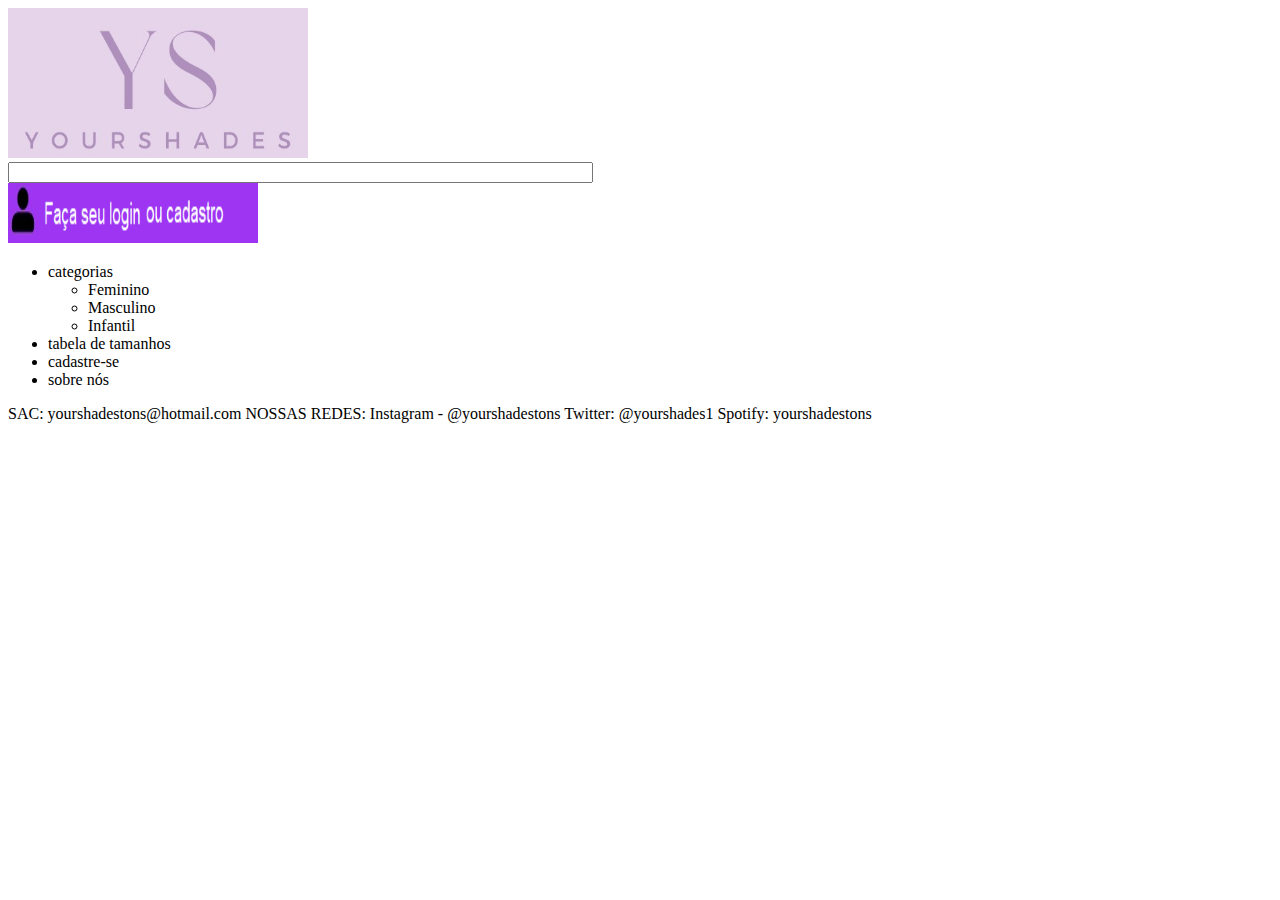
==== index.html @ e27e1356 "Update index.html" ====
<!DOCTYPE html>
<html lang="pt-br">

<head>
    <meta name="viewport" content="width=device-width, initial-scale=1">
    <title>YOURSHADES</title>
    <meta charset="utf-8">
    <link rel="stylesheet" href="style1.css">
</head>

<body>
<header>
<div class="top">
<div class="">
<div class="logo"><a href="https://carolinaperes1.github.io/dbo2022/"><img src="img/ys.jpg" alt="logo" width="300" height="150"></a></div> <div class="menu"></div>
</div>
<div class="barra">
<form>
<label for="p1"></label>
<input type="search" id="p1" size="70">
</form>
</div>
<img src="img/cadastre.png" alt="cadastro" width="250" height="60">
</div>
    </header>
    <nav>
        <ul>
            <li>categorias
					<ul>
						<li><a>Feminino</a></li>
						<li><a>Masculino</a></li>
						<li><a>Infantil</a></li>
					</ul>
				</li>
            <li><a>tabela de tamanhos</a></li>
            <li><a>cadastre-se</a></li>
            <li><a>sobre nós</a></li>
        </ul>
    </nav>

    <main>

    </main>
    <footer>
        SAC: yourshadestons@hotmail.com
        NOSSAS REDES:
        Instagram - @yourshadestons
        Twitter: @yourshades1
        Spotify: yourshadestons
    </footer>
</body>

</html>
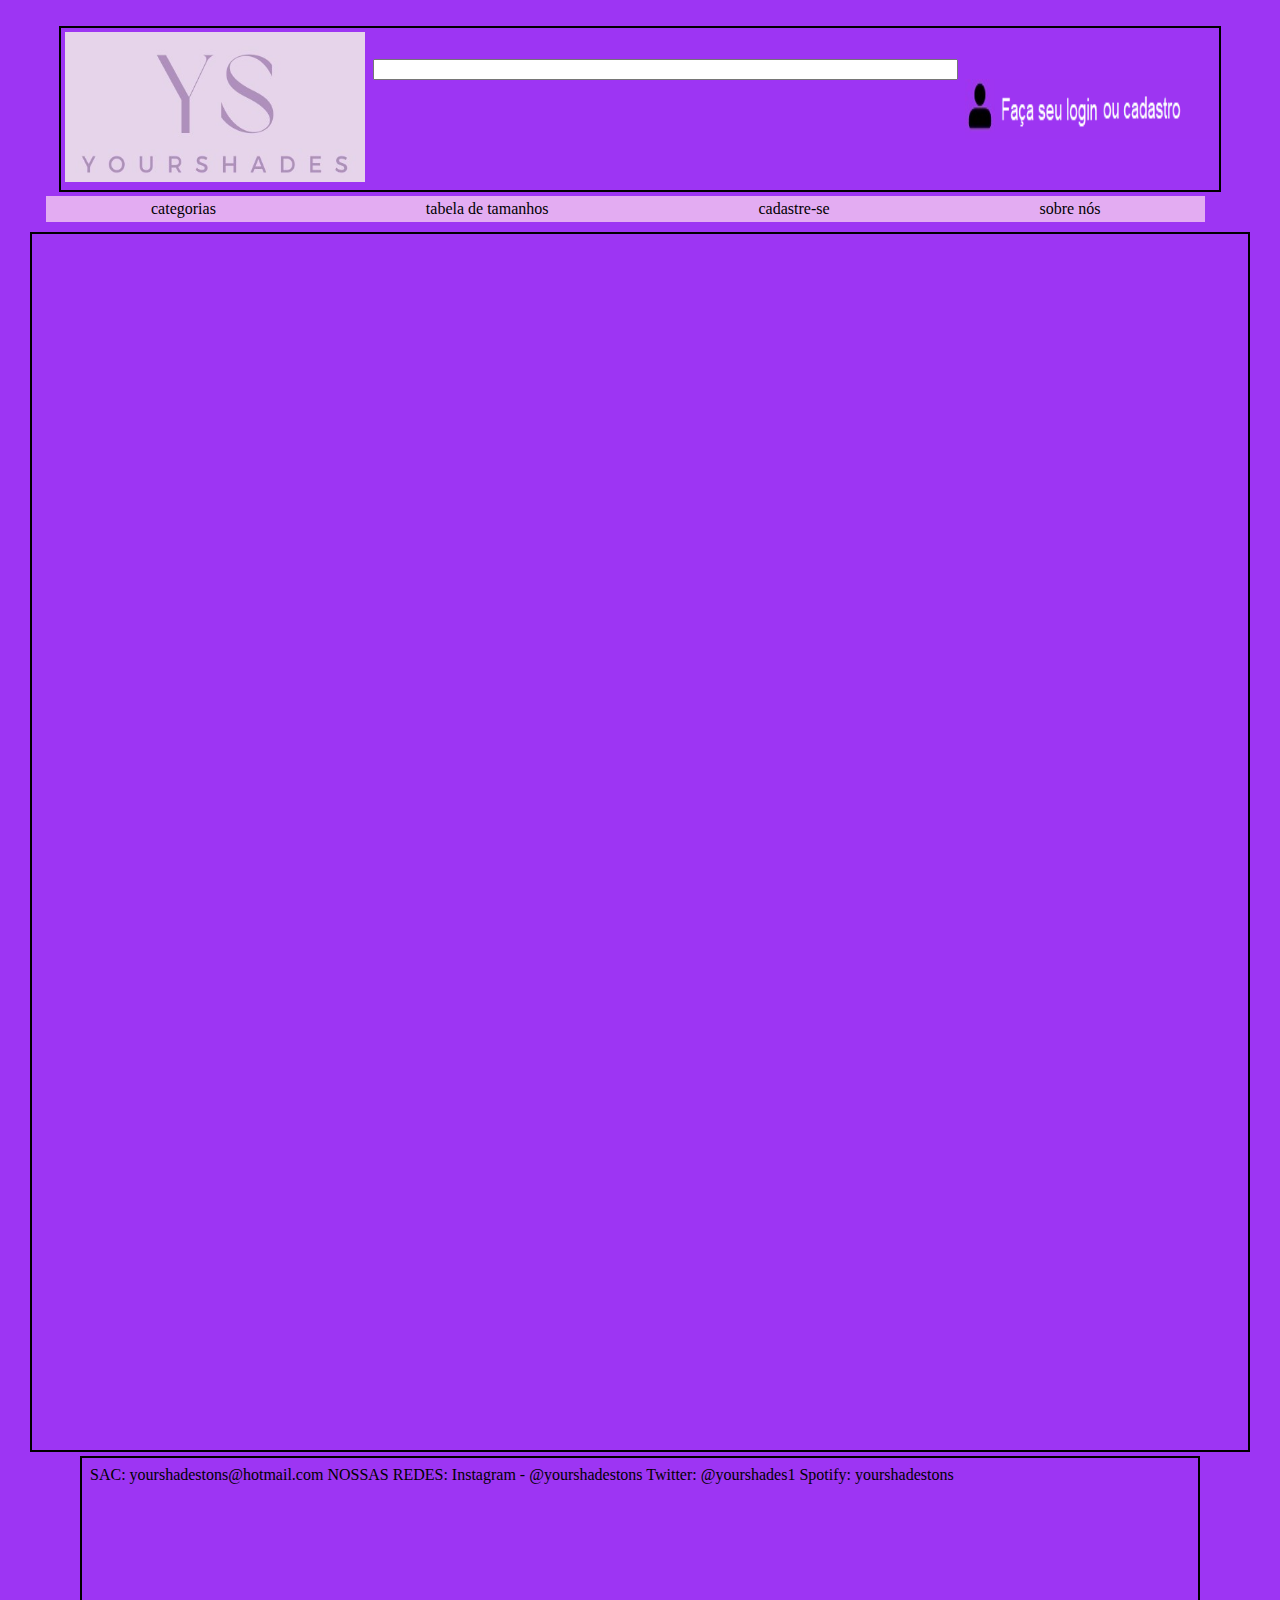
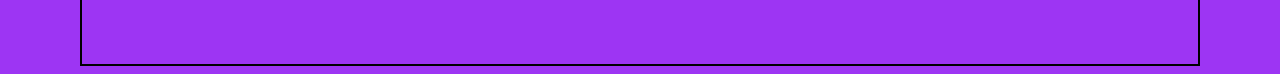
==== commit 4667ed65: "Add files via upload" ====
--- a/index.html
+++ b/index.html
@@ -50,4 +50,4 @@
     </footer>
 </body>
 
-</html>
+</html>--- a/style1.css
+++ b/style1.css
@@ -0,0 +1,73 @@
+body{background-color: rgba(137, 11, 240, 0.829);
+}
+.top {
+  margin-left: auto;
+      margin-right: auto; 
+      width: 1150px;
+      padding: 4px; 
+      margin-top: 10px; 
+      border: 2px solid black;
+  display: flex;
+  align-items: center;
+  justify-content: space-between;
+}
+.menu a{
+  color:aliceblue;
+  border-width: 100vh;
+  border-color: aquamarine;}
+
+  .barra{
+    width: 1000px;
+    height: 100px;
+    text-align:center ;
+
+}
+
+
+main{ height: 1200px;
+  width:1200px;
+  margin-left: auto; 
+  margin-right: auto; 
+  margin-bottom: 4px;
+  padding: 8px; 
+  border: 2px solid black;}
+
+  header {height: 150px; 
+      width:1200px;
+      margin-left: auto; 
+      margin-right: auto; 
+      margin-bottom: 4px; 
+      padding: 8px;
+      border: 2px transparent}
+
+
+  footer {height:190px; 
+      width: 1100px;  
+      margin-left: auto; 
+      margin-right: auto;
+      margin-bottom: 4px;  
+      padding: 8px; 
+      border: 2px solid black;}
+    
+
+nav {width: 1200px; 
+  height: 40px;
+  border: 4px transparent; 
+  margin-left: auto; 
+  margin-right: auto; 
+  margin-bottom: 2px;
+ }
+
+ nav ul { background:transparent;height: 30px; padding: 3px; border: 3px outset  transparent;}
+ nav li {list-style: none; padding: 4px 105px; background: rgb(227, 172, 242); border: 10px  rgb(227, 172, 242);
+  margin-bottom: 2px; font: 16 verdana; float:left;}
+  nav a { color: rgb(0, 0, 0); text-decoration: none;}
+nav li:hover {color: rgb(111, 44, 169); background-color: rgb(247, 245, 245);}
+nav li ul {	position: absolute;
+      width: 280px;
+      height: 80px; 
+      left: 625px;
+      top: 166px;
+      display: none; }
+nav li:hover ul {display: block;}
+  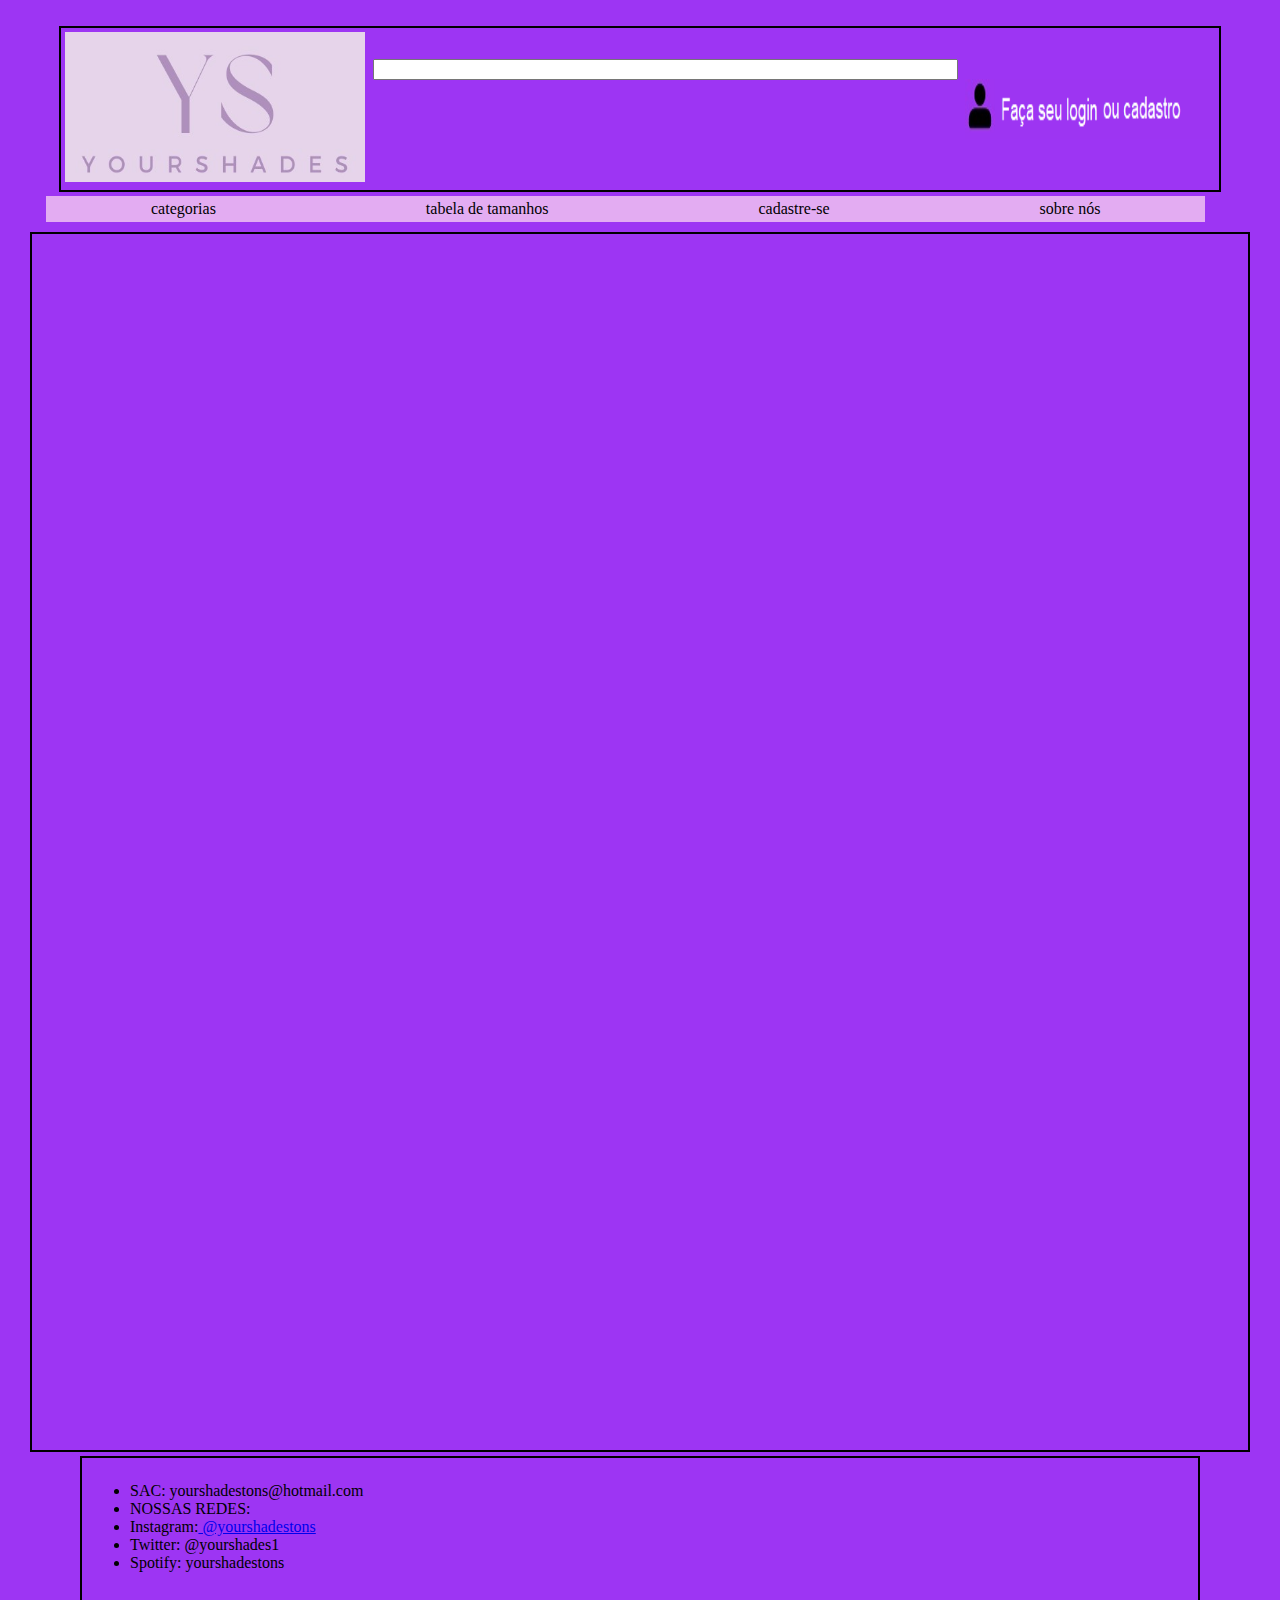
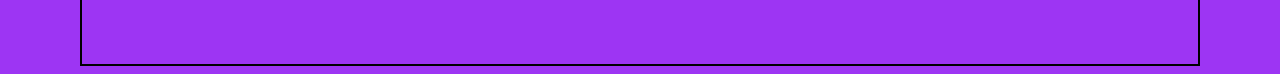
==== commit bb30ae04: "Update index.html" ====
--- a/index.html
+++ b/index.html
@@ -42,12 +42,14 @@
 
     </main>
     <footer>
-        SAC: yourshadestons@hotmail.com
-        NOSSAS REDES:
-        Instagram - @yourshadestons
-        Twitter: @yourshades1
-        Spotify: yourshadestons
+	    <ul>
+		    <li>SAC: yourshadestons@hotmail.com</li>
+		    <li>NOSSAS REDES:</li>
+		    <li>Instagram:<a href="https://www.instagram.com/yourshadestons/"> @yourshadestons</a></li>
+		    <li>Twitter: @yourshades1</li>
+		    <li>Spotify: yourshadestons</li>
+	    </ul>
     </footer>
 </body>
 
-</html>+</html>
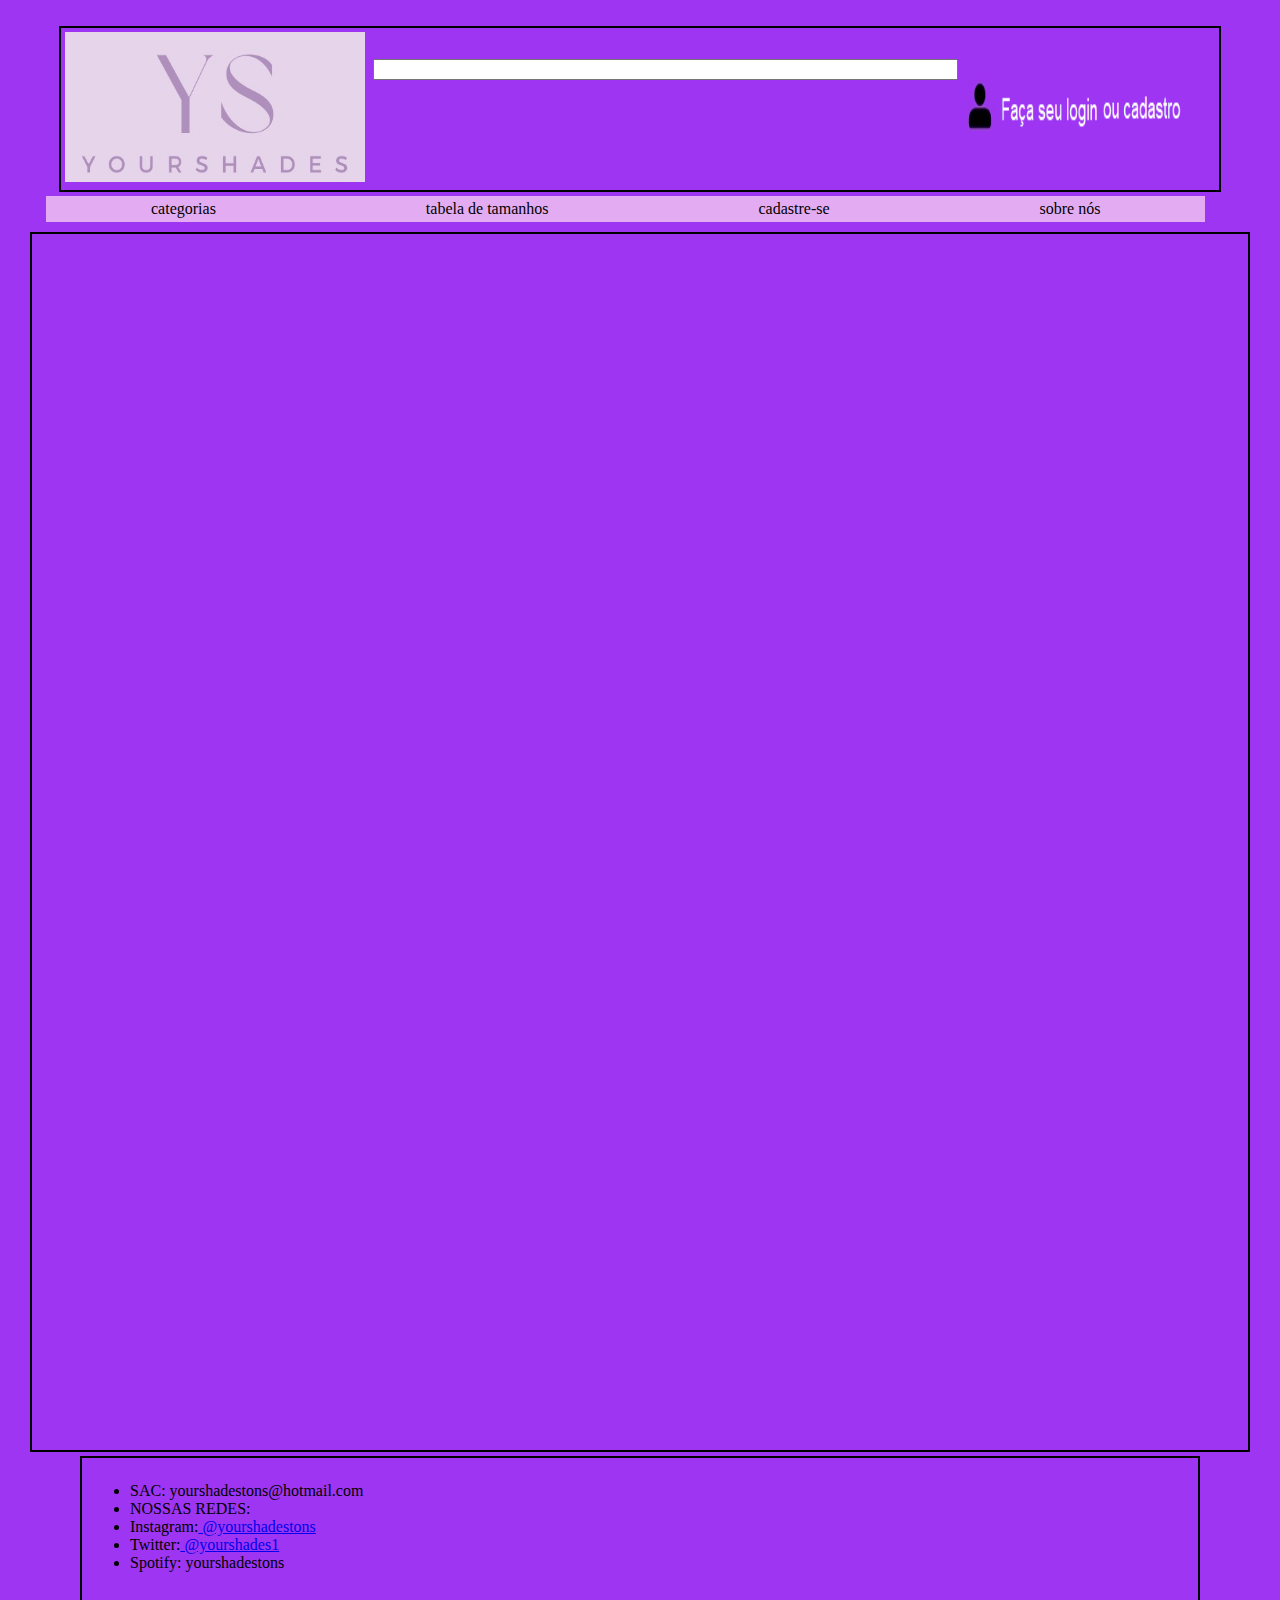
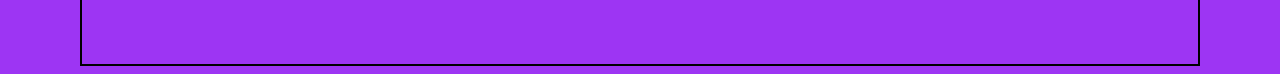
==== commit acaf9d9d: "Update index.html" ====
--- a/index.html
+++ b/index.html
@@ -46,7 +46,7 @@
 		    <li>SAC: yourshadestons@hotmail.com</li>
 		    <li>NOSSAS REDES:</li>
 		    <li>Instagram:<a href="https://www.instagram.com/yourshadestons/"> @yourshadestons</a></li>
-		    <li>Twitter: @yourshades1</li>
+		    <li>Twitter:<a href="https://twitter.com/Yourshades1"> @yourshades1</a></li>
 		    <li>Spotify: yourshadestons</li>
 	    </ul>
     </footer>
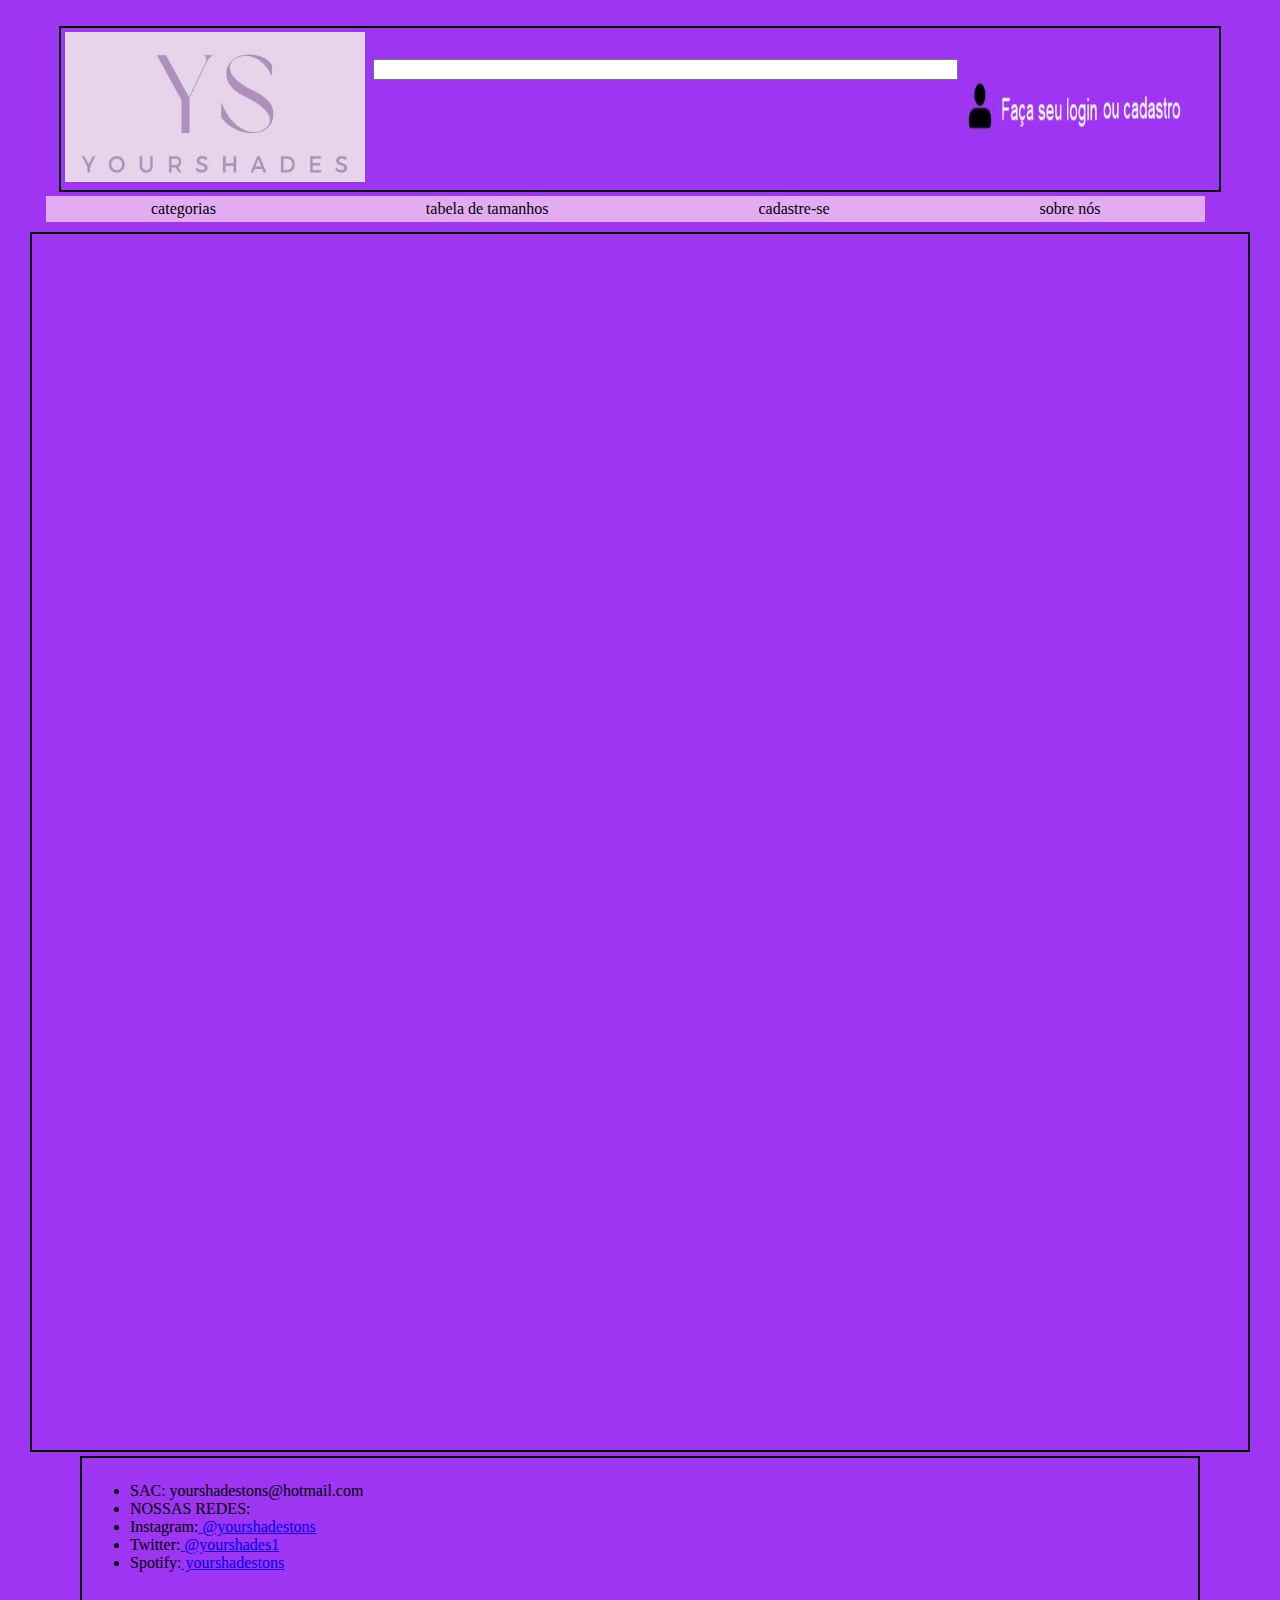
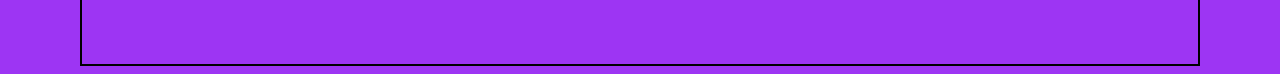
==== commit 39ca52e9: "Update index.html" ====
--- a/index.html
+++ b/index.html
@@ -47,7 +47,7 @@
 		    <li>NOSSAS REDES:</li>
 		    <li>Instagram:<a href="https://www.instagram.com/yourshadestons/"> @yourshadestons</a></li>
 		    <li>Twitter:<a href="https://twitter.com/Yourshades1"> @yourshades1</a></li>
-		    <li>Spotify: yourshadestons</li>
+		    <li>Spotify:<a href="https://t.co/TKSB0O2RjR"> yourshadestons</a></li>
 	    </ul>
     </footer>
 </body>
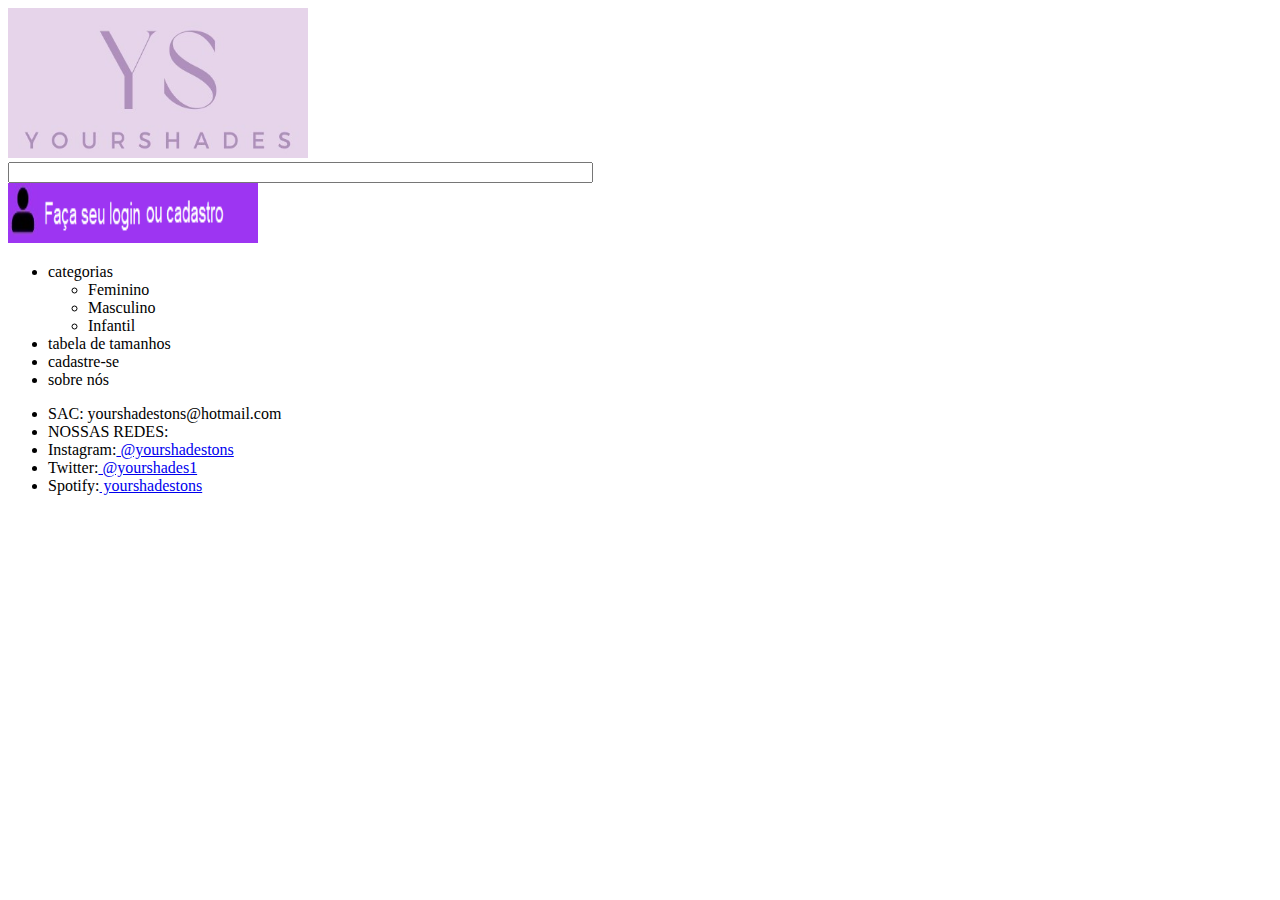
==== commit c116174f: "Add files via upload" ====
--- a/index.html
+++ b/index.html
@@ -1,55 +1,54 @@
-<!DOCTYPE html>
-<html lang="pt-br">
-
-<head>
-    <meta name="viewport" content="width=device-width, initial-scale=1">
-    <title>YOURSHADES</title>
-    <meta charset="utf-8">
-    <link rel="stylesheet" href="style1.css">
-</head>
-
-<body>
-<header>
-<div class="top">
-<div class="">
-<div class="logo"><a href="https://carolinaperes1.github.io/dbo2022/"><img src="img/ys.jpg" alt="logo" width="300" height="150"></a></div> <div class="menu"></div>
-</div>
-<div class="barra">
-<form>
-<label for="p1"></label>
-<input type="search" id="p1" size="70">
-</form>
-</div>
-<img src="img/cadastre.png" alt="cadastro" width="250" height="60">
-</div>
-    </header>
-    <nav>
-        <ul>
-            <li>categorias
-					<ul>
-						<li><a>Feminino</a></li>
-						<li><a>Masculino</a></li>
-						<li><a>Infantil</a></li>
-					</ul>
-				</li>
-            <li><a>tabela de tamanhos</a></li>
-            <li><a>cadastre-se</a></li>
-            <li><a>sobre nós</a></li>
-        </ul>
-    </nav>
-
-    <main>
-
-    </main>
-    <footer>
-	    <ul>
-		    <li>SAC: yourshadestons@hotmail.com</li>
-		    <li>NOSSAS REDES:</li>
-		    <li>Instagram:<a href="https://www.instagram.com/yourshadestons/"> @yourshadestons</a></li>
-		    <li>Twitter:<a href="https://twitter.com/Yourshades1"> @yourshades1</a></li>
-		    <li>Spotify:<a href="https://t.co/TKSB0O2RjR"> yourshadestons</a></li>
-	    </ul>
-    </footer>
-</body>
-
-</html>
+<!DOCTYPE html>
+<html lang="pt-br">
+
+<head>
+    <meta name="viewport" content="width=device-width, initial-scale=1">
+    <title>YOURSHADES</title>
+    <meta charset="utf-8">
+    <link rel="stylesheet" href="css/style1.css">
+</head>
+
+<body>
+<header>
+<div class="top">
+<div class="">
+<div class="logo"><a href="https://carolinaperes1.github.io/dbo2022/"><img src="img/ys.jpg" alt="logo" width="300" height="150"></a></div> <div class="menu"></div>
+</div>
+<div class="barra">
+<form>
+<label for="p1"></label>
+<input type="search" id="p1" size="70">
+</form>
+</div>
+<img src="img/cadastre.png" alt="cadastro" width="250" height="60">
+</div>
+    </header>
+    <nav>
+        <ul>
+            <li>categorias
+					<ul>
+						<li><a>Feminino</a></li>
+						<li><a>Masculino</a></li>
+						<li><a>Infantil</a></li>
+					</ul>
+				</li>
+            <li><a>tabela de tamanhos</a></li>
+            <li><a>cadastre-se</a></li>
+            <li><a>sobre nós</a></li>
+        </ul>
+    </nav>
+
+    <main>
+    </main>
+    <footer>
+	    <ul>
+		    <li>SAC: yourshadestons@hotmail.com</li>
+		    <li>NOSSAS REDES:</li>
+		    <li>Instagram:<a href="https://www.instagram.com/yourshadestons/"> @yourshadestons</a></li>
+		    <li>Twitter:<a href="https://twitter.com/Yourshades1"> @yourshades1</a></li>
+		    <li>Spotify:<a href="https://t.co/TKSB0O2RjR"> yourshadestons</a></li>
+	    </ul>
+    </footer>
+</body>
+
+</html>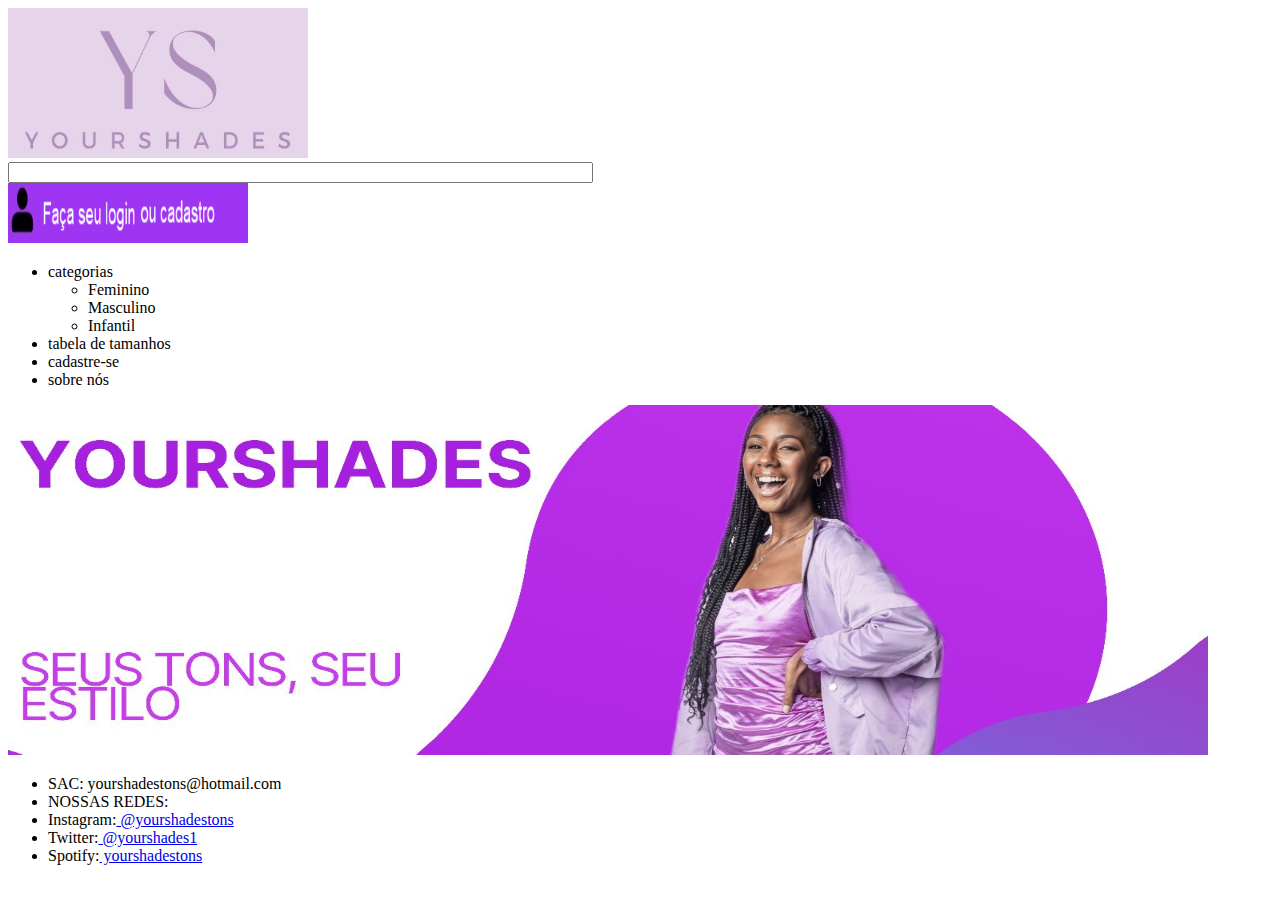
==== commit 99474f11: "Update index.html" ====
--- a/index.html
+++ b/index.html
@@ -20,7 +20,7 @@
 <input type="search" id="p1" size="70">
 </form>
 </div>
-<img src="img/cadastre.png" alt="cadastro" width="250" height="60">
+<img src="img/cadastre.png" alt="cadastro" width="240" height="60">
 </div>
     </header>
     <nav>
@@ -39,6 +39,7 @@
     </nav>
 
     <main>
+        <div class = "banner"><img src="img/bannergeral.jpeg" alt="logo" width="1200" height="350"></div>
     </main>
     <footer>
 	    <ul>
@@ -51,4 +52,4 @@
     </footer>
 </body>
 
-</html>+</html>
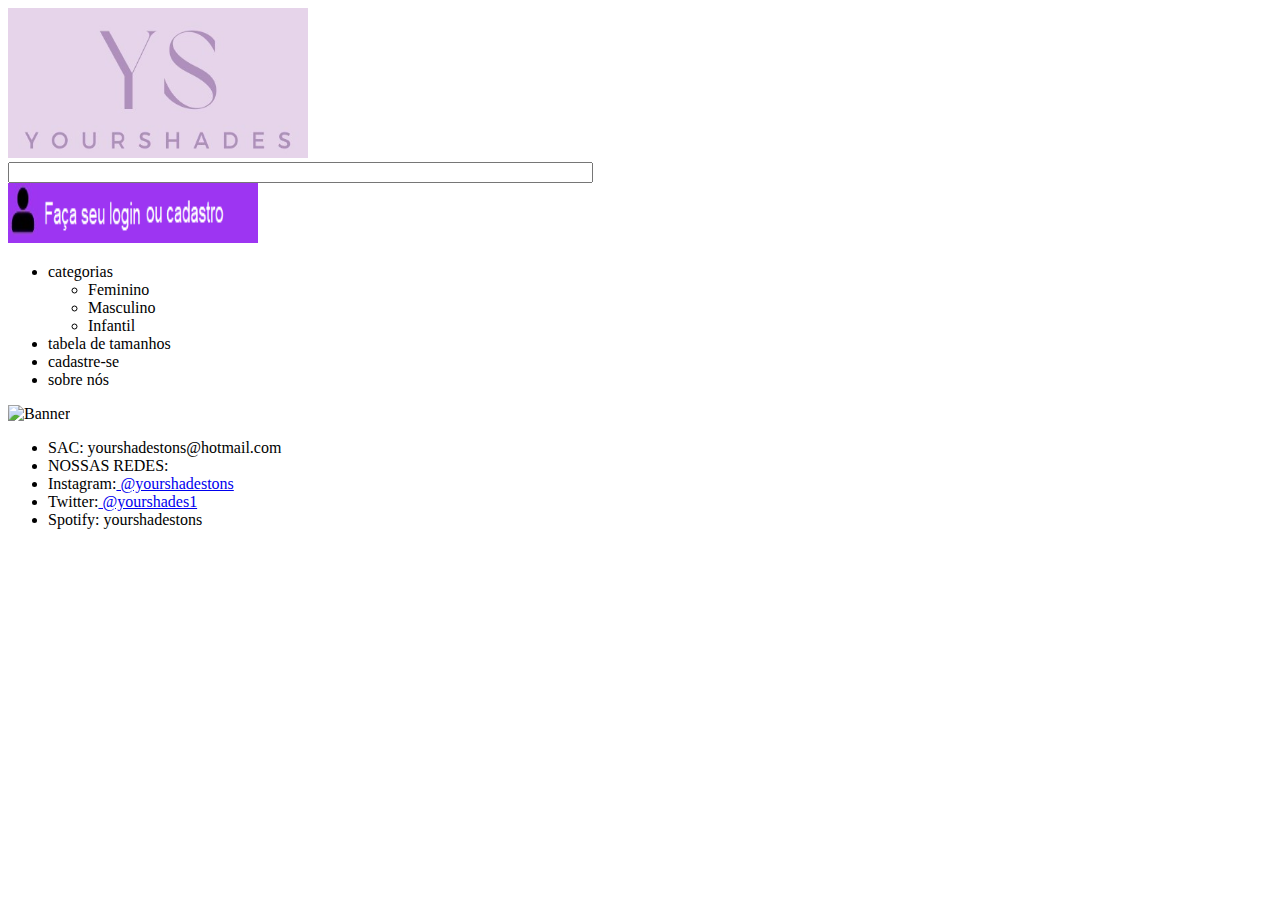
==== commit f8b3da5d: "Add files via upload" ====
--- a/index.html
+++ b/index.html
@@ -5,33 +5,35 @@
     <meta name="viewport" content="width=device-width, initial-scale=1">
     <title>YOURSHADES</title>
     <meta charset="utf-8">
-    <link rel="stylesheet" href="css/style1.css">
+   
+    <link rel="stylesheet" href="style1.css">
 </head>
-
 <body>
-<header>
-<div class="top">
-<div class="">
-<div class="logo"><a href="https://carolinaperes1.github.io/dbo2022/"><img src="img/ys.jpg" alt="logo" width="300" height="150"></a></div> <div class="menu"></div>
-</div>
-<div class="barra">
-<form>
-<label for="p1"></label>
-<input type="search" id="p1" size="70">
-</form>
-</div>
-<img src="img/cadastre.png" alt="cadastro" width="240" height="60">
-</div>
+    <header>
+        <div class="top">
+            <div class="">
+                <div class="logo"><a href="https://carolinaperes1.github.io/dbo2022/"><img src="img/ys.jpg" alt="logo"
+                            width="300" height="150"></a></div>
+                <div class="menu"></div>
+            </div>
+            <div class="barra">
+                <form>
+                    <label for="p1"></label>
+                    <input type="search" id="p1" size="70">
+                </form>
+            </div>
+            <img src="img/cadastre.png" alt="cadastro" width="250" height="60">
+        </div>
     </header>
     <nav>
         <ul>
             <li>categorias
-					<ul>
-						<li><a>Feminino</a></li>
-						<li><a>Masculino</a></li>
-						<li><a>Infantil</a></li>
-					</ul>
-				</li>
+                <ul>
+                    <li><a>Feminino</a></li>
+                    <li><a>Masculino</a></li>
+                    <li><a>Infantil</a></li>
+                </ul>
+            </li>
             <li><a>tabela de tamanhos</a></li>
             <li><a>cadastre-se</a></li>
             <li><a>sobre nós</a></li>
@@ -39,17 +41,17 @@
     </nav>
 
     <main>
-        <div class = "banner"><img src="img/bannergeral.jpeg" alt="logo" width="1200" height="350"></div>
+        <div class="bannergeral"><img src="img/bannerfem.png" alt="Banner"></div>
     </main>
     <footer>
-	    <ul>
-		    <li>SAC: yourshadestons@hotmail.com</li>
-		    <li>NOSSAS REDES:</li>
-		    <li>Instagram:<a href="https://www.instagram.com/yourshadestons/"> @yourshadestons</a></li>
-		    <li>Twitter:<a href="https://twitter.com/Yourshades1"> @yourshades1</a></li>
-		    <li>Spotify:<a href="https://t.co/TKSB0O2RjR"> yourshadestons</a></li>
-	    </ul>
+        <ul>
+            <li>SAC: yourshadestons@hotmail.com</li>
+            <li>NOSSAS REDES:</li>
+            <li>Instagram:<a href="https://www.instagram.com/yourshadestons/"> @yourshadestons</a></li>
+            <li>Twitter:<a href="https://twitter.com/Yourshades1"> @yourshades1</a></li>
+            <li>Spotify: yourshadestons</li>
+        </ul>
     </footer>
 </body>
 
-</html>
+</html>